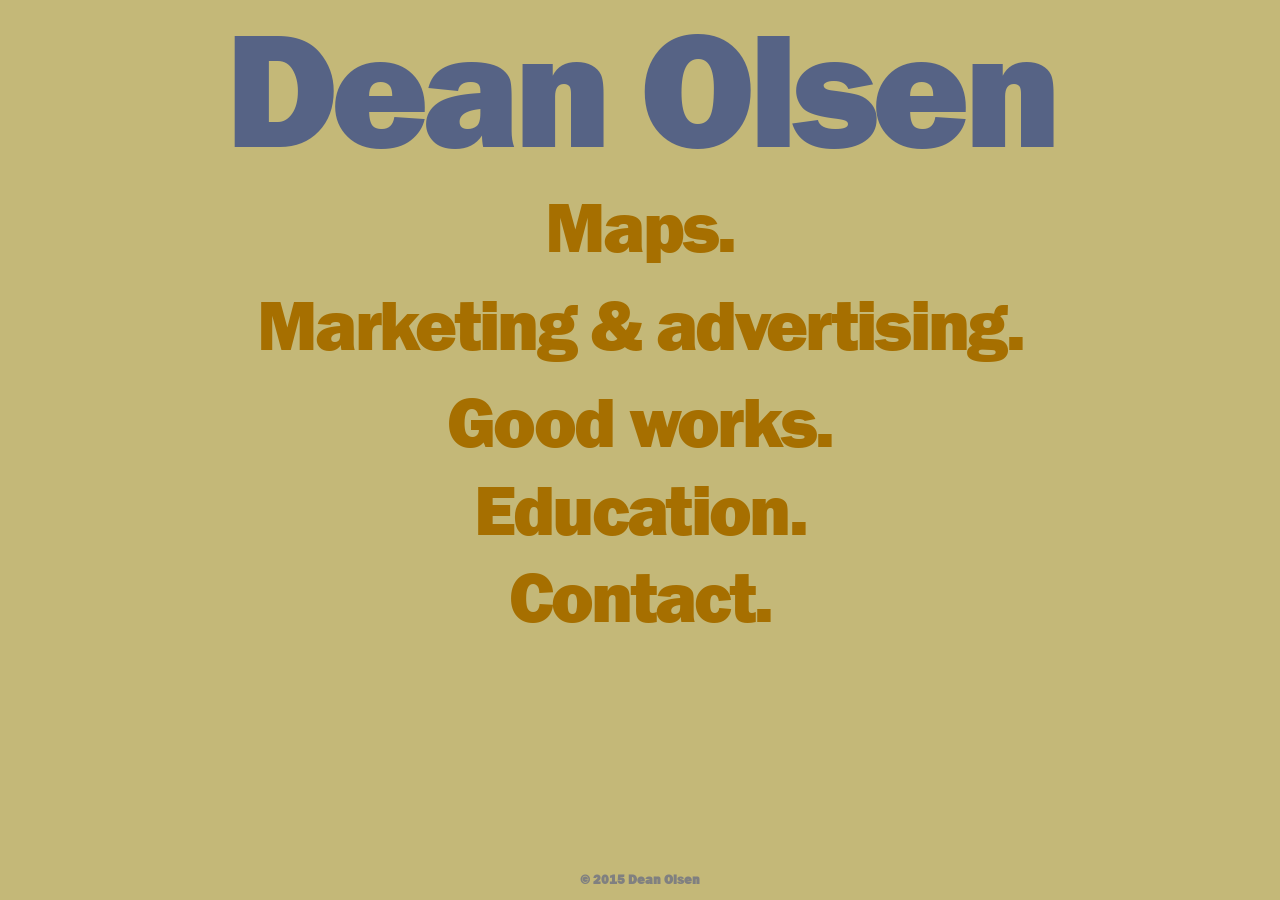
==== index.html @ 53ad5848 "Add to github" ====
<!DOCTYPE html>
<html lang="en">

<!--Landing page for Dean Olsen web site-->

	<head>
		<meta charset="utf-8">
		<meta name="viewport" content="width=device-width, initial-scale=1">
		<!-- Latest compiled and minified CSS -->
		<link rel="stylesheet" href="http://maxcdn.bootstrapcdn.com/bootstrap/3.3.5/css/bootstrap.min.css">

		<!-- jQuery library -->
		<script src="https://ajax.googleapis.com/ajax/libs/jquery/1.11.3/jquery.min.js"></script>

		<!-- Latest compiled JavaScript -->
		<script src="http://maxcdn.bootstrapcdn.com/bootstrap/3.3.5/js/bootstrap.min.js"></script>

		<link type="text/css" rel="stylesheet" href="stylesheet.css"/>
		<title>Dean Olsen, Mapper</title>
	</head>

	<body>
	<div class="container-fluid">
		<body id="index">

		<h1 id="index">Dean Olsen</h1>
		
			<h2 id="index"><a href="maps.html">Maps.</a><h2>
			<h2 id="index"><a href="marketing.html">Marketing & advertising.</a><h2>
			<h2 id="index"><a href="goodworks.html">Good works.</a></h2>
			<h2 id="index"><a href="education.html">Education.</a></h2>
			<h2 id="index"><a href="contacts.html">Contact.</a></h2>
			<h2></h2>
			<h2></h2>
	</div>
	</body>

	<div class="navbar-fixed-bottom">
		<p align= "center"><font size="2" color="grey">&copy 2015 Dean Olsen</p></font>
	</div>

</html>
---- stylesheet.css ----
@font-face
{
font-family: Franklin Gothic Heavy;
src: url(Franklin_Gothic_Heavy.ttf);
}

* body {
	font-family: "Franklin Gothic Heavy", Sans-serif;
	font-weight: bold;
}
/*This section colors the individual pages.*/

body#index{
	background-color: #c4b878;
}
body#maps{
	background-color: #c4b878;
}
body#marketing{
	background-color: #c4b878;
}
body#goodworks{
	background-color: #c4b878;
}
body#education{
	background-color: #c4b878;
}
body#contacts{
	background-color: #c4b878;
}

nav{
	font-size: 12pt;
	text-align: center;
	color: #8F9DC1;
	text-decoration: none;
}

nav a:link{color: #8F9DC1;
	text-decoration: none;
}
nav a:visited{color: #8F9DC1;
	text-decoration: none;
}

nav a:hover{color:#A66F00;
	text-decoration: none;
}

h1 {
	font-size: 125pt;
	letter-spacing: -5pt;
	line-height: 80%;
	margin-bottom: -10pt;
	color: #566385;
	text-align: center;
	margin-top: 20pt;
}
/*The "Dean Olsen" for the home page has different spacing than the other pages.*/

h1#index{
	color: #566385;
	margin-bottom: 40px;
}

/* Colors the index page links*/

h2#index{
	font-size: 54pt;
	letter-spacing: -2pt;
	margin-top: 30px;
	color: #A66F00;
	text-align: center;
	line-height: 80%;
	margin-bottom: 20px;
}

/* This removes underlining from index page links & creates a hover color*/

h2 a:link{
	font-size: 54pt;
	letter-spacing: -2pt;
	margin-top: 30px;
	color: #A66F00;
	text-align: center;
	line-height: 80%;
	margin-bottom: 20px;
	text-decoration: none;
}
h2 a:visited{
	font-size: 54pt;
	letter-spacing: -2pt;
	margin-top: 30px;
	color: #A66F00;
	text-align: center;
	line-height: 80%;
	margin-bottom: 20px;
	text-decoration: none;
}
h2 a:hover{
	color:#495063;
	font-size: 54pt;
	letter-spacing: -2pt;
	margin-top: 30px;
	text-align: center;
	line-height: 80%;
	margin-bottom: 20px;
	text-decoration: none;
}

/*This section colors the section name distinctly for each page. It also moves it close to the H1.*/

h2 {
	margin-bottom: 40px;
	margin-top: 6px;
	text-align: center;
	font-size: 65pt;
	line-height: 80%;
	letter-spacing: -3pt;
	
}

h2#maps {
	color: #993333;
}

h2#marketing {
	color: #de5605;
}

h2#goodworks {
	color: #806327;
}

h2#education {
	color: #ffe706;
}

h2#contacts {
	color: #807127;
}

table#ctable {
	width: 200px;
	align: center;
	border-spacing: 0px;
}

/* m1 handles the text boxes on the Maps page. M2 handles the text in these sections. M3 handles the colored
text on the Marketing page. */

.m1 {
	width: 25%;
	height: 160px;
	padding: 1px;
	/*background-color: #993333;*/
	background-color: #A09758;
	font-size: 18pt;
	color: #ffffff;
	font-family: "Franklin Gothic Heavy";
	text-align: center;
	vertical-align: center;
}

/*.m2 {
	width: 25%;
	height: 160px;
	padding: 1px;
	font-family: "Garamond";
	font-size: 12pt;
	vertical-align: top;
	border: none;
	margin-right: 70px;
	margin-bottom: 20px;
}*/

.marklogo {
	vertical-align: top;
	text-align: center;
	padding: 10px;
}

.m3 {
	font-size: 14pt;
	font-family: "Franklin Gothic Heavy";
	color: #de5605;
	line-height: 90%;
	margin-bottom: 20px;
}

/*Good Works page text. G1 Bold purple text. G3 the subtitle text.*/
.g1 {
	/*width: 19%;*/
	margin-top: 0px;
	margin-bottom: 5px;
	line-height: 80%;
	font-size: 24pt;
	color: #630460;
	vertical-align: top;
	border: none;
	letter-spacing: -2pt;
}

.g3 {
	font-family: Garamond;
	color: #603913;
	font-weight: bold;
	font-size: 14pt;
	line-height: 14pt;
	vertical-align: top;
	margin-top: 0px;
}

/*The various text padding on the Education page to make the text line up correctly with the logos.*/
.edtext {
	padding-top: 5px;
	font-size: 16pt;
	vertical-align: middle;
	line-height: 90%;
}

.edtext2 {
	padding-top: 30px;
	font-size: 16pt;
	vertical-align: middle;
	line-height: 90%;
}

.edtext3 {
	padding-top: 30px;
	line-height: 90%;
	font-size: 16pt;
	vertical-align: middle;
}

.edlogo {
	vertical-align: top;
	text-align: right;
}


/*Contact page text and padding.*/
.ctext {
	font-size: 18pt;
	height: 100px;
	padding-left: 20px;
	vertical-align: top;
	width: 30%;
}

.ctext1 {
	font-size: 18pt;
	height: 100px;
	width: 500px;
	vertical-align: top;
	text-align: right;
	width: 40%;
}


.footer {
	text-align: center;
	font-size: 10pt;
	color: #7e827a;
}

/*Spaces out the text in the Nav bar.*/
nav a {
	padding-right: 10px;
}
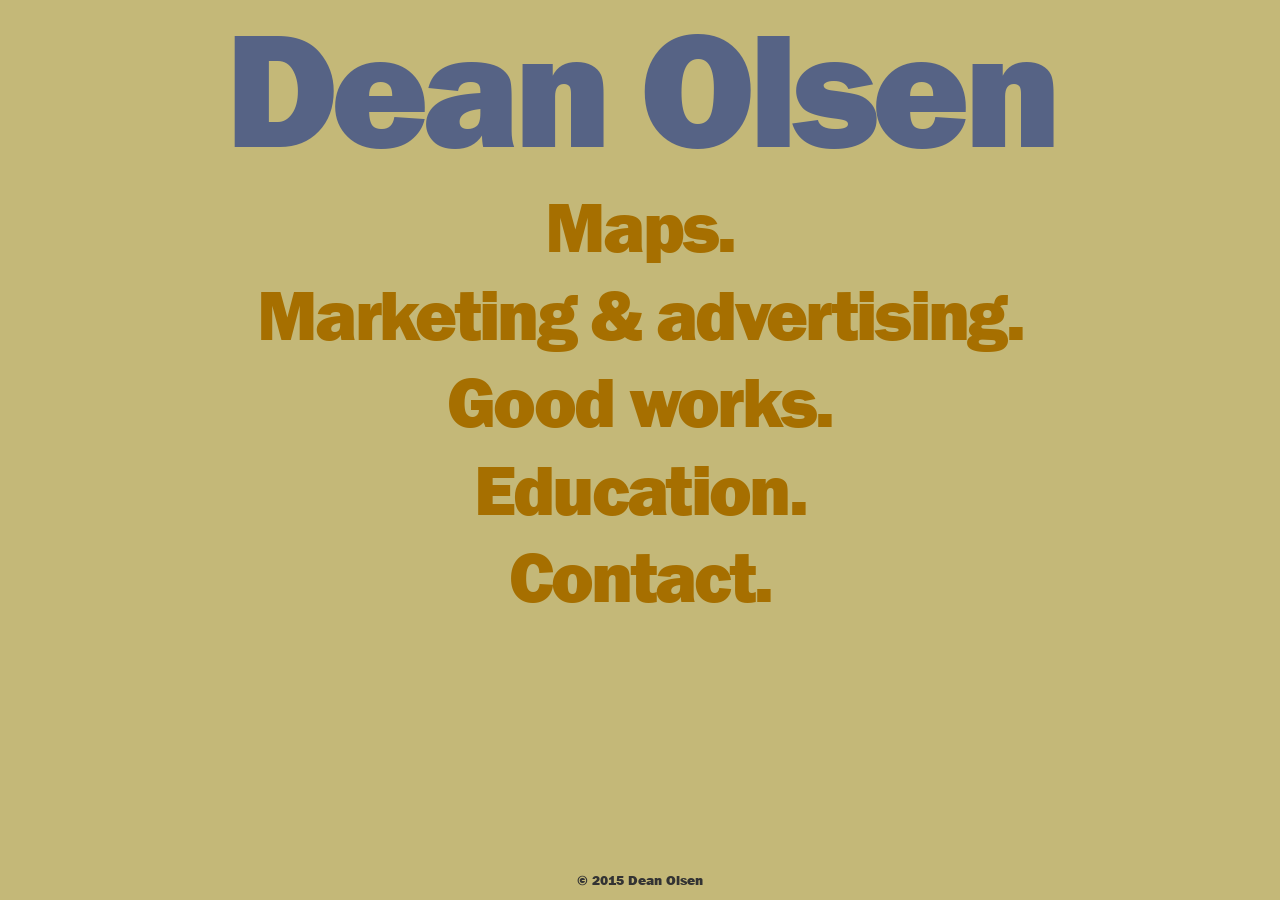
==== commit 8c25987f: "Further refinements Trying to fix bugs" ====
--- a/index.html
+++ b/index.html
@@ -9,6 +9,9 @@
 		<meta name="viewport" content="width=device-width, initial-scale=1">
 		<!-- Latest compiled and minified CSS -->
 		<link rel="stylesheet" href="http://maxcdn.bootstrapcdn.com/bootstrap/3.3.5/css/bootstrap.min.css">
+		
+		<!-- Additional font -->
+		<link href='http://fonts.googleapis.com/css?family=Roboto:500,700,500italic' rel='stylesheet' type='text/css'>
 
 		<!-- jQuery library -->
 		<script src="https://ajax.googleapis.com/ajax/libs/jquery/1.11.3/jquery.min.js"></script>
@@ -26,8 +29,8 @@
 
 		<h1 id="index">Dean Olsen</h1>
 		
-			<h2 id="index"><a href="maps.html">Maps.</a><h2>
-			<h2 id="index"><a href="marketing.html">Marketing & advertising.</a><h2>
+			<h2 id="index"><a href="maps.html">Maps.</a></h2>
+			<h2 id="index"><a href="marketing.html">Marketing & advertising.</a></h2>
 			<h2 id="index"><a href="goodworks.html">Good works.</a></h2>
 			<h2 id="index"><a href="education.html">Education.</a></h2>
 			<h2 id="index"><a href="contacts.html">Contact.</a></h2>
@@ -37,7 +40,7 @@
 	</body>
 
 	<div class="navbar-fixed-bottom">
-		<p align= "center"><font size="2" color="grey">&copy 2015 Dean Olsen</p></font>
+		<p align= "center" font size="2" color="grey">&copy 2015 Dean Olsen</p>
 	</div>
 
 </html>
--- a/stylesheet.css
+++ b/stylesheet.css
@@ -1,13 +1,14 @@
-@font-face
-{
-font-family: Franklin Gothic Heavy;
-src: url(Franklin_Gothic_Heavy.ttf);
+
+
+@font-face {
+	font-family: Franklin Gothic Heavy;
+	src: url(Franklin_Gothic_Heavy.ttf);
 }
 
 * body {
 	font-family: "Franklin Gothic Heavy", Sans-serif;
-	font-weight: bold;
-}
+}
+
 /*This section colors the individual pages.*/
 
 body#index{
@@ -29,7 +30,7 @@
 	background-color: #c4b878;
 }
 
-nav{
+nav {
 	font-size: 12pt;
 	text-align: center;
 	color: #8F9DC1;
@@ -46,6 +47,10 @@
 nav a:hover{color:#A66F00;
 	text-decoration: none;
 }
+
+/*a:hover{
+	text-decoration: none;
+}*/
 
 h1 {
 	font-size: 125pt;
@@ -75,6 +80,10 @@
 	margin-bottom: 20px;
 }
 
+h3 {
+/*	text-align: center;
+*/}
+
 /* This removes underlining from index page links & creates a hover color*/
 
 h2 a:link{
@@ -87,6 +96,7 @@
 	margin-bottom: 20px;
 	text-decoration: none;
 }
+
 h2 a:visited{
 	font-size: 54pt;
 	letter-spacing: -2pt;
@@ -146,38 +156,26 @@
 	border-spacing: 0px;
 }
 
-/* m1 handles the text boxes on the Maps page. M2 handles the text in these sections. M3 handles the colored
-text on the Marketing page. */
-
-.m1 {
-	width: 25%;
-	height: 160px;
-	padding: 1px;
-	/*background-color: #993333;*/
-	background-color: #A09758;
-	font-size: 18pt;
-	color: #ffffff;
-	font-family: "Franklin Gothic Heavy";
-	text-align: center;
-	vertical-align: center;
-}
-
-/*.m2 {
-	width: 25%;
-	height: 160px;
-	padding: 1px;
-	font-family: "Garamond";
-	font-size: 12pt;
-	vertical-align: top;
-	border: none;
-	margin-right: 70px;
-	margin-bottom: 20px;
-}*/
+.lightbox {
+	fitImagesInViewport: false;
+}
+
+.span lb-caption {
+	text-align:center;
+	font-family: "Roboto";
+	font-size: 14pt; }
+
+.m2 {
+	font-family: "Roboto";
+	font-size: 10pt;
+	text-align: justify;
+	font-weight:normal;
+}
 
 .marklogo {
 	vertical-align: top;
-	text-align: center;
-	padding: 10px;
+	text-align: right;
+	padding: 20px;
 }
 
 .m3 {
@@ -190,73 +188,92 @@
 
 /*Good Works page text. G1 Bold purple text. G3 the subtitle text.*/
 .g1 {
-	/*width: 19%;*/
-	margin-top: 0px;
-	margin-bottom: 5px;
-	line-height: 80%;
-	font-size: 24pt;
+	font-size: 30pt;
 	color: #630460;
-	vertical-align: top;
-	border: none;
-	letter-spacing: -2pt;
+	letter-spacing: -2pt;
+	text-align: center;
+	text-decoration: none;
+}
+
+.g2 {
+	font-family: "Roboto";
+	font-size: 12pt;
+	margin-left: 28%;
+	margin-right: 28%;
+	text-align: justify;
 }
 
 .g3 {
-	font-family: Garamond;
+	font-family: "Roboto";
 	color: #603913;
 	font-weight: bold;
 	font-size: 14pt;
-	line-height: 14pt;
-	vertical-align: top;
-	margin-top: 0px;
+}
+
+.btn-info {
+	text-align: center;
 }
 
 /*The various text padding on the Education page to make the text line up correctly with the logos.*/
 .edtext {
-	padding-top: 5px;
-	font-size: 16pt;
-	vertical-align: middle;
+	padding-top: 10px;
+	font-size: 14pt;
+	line-height: 100%;
+	font-family: "Roboto";
+	font-weight:bold;
+}
+
+.edtext2 {
+	padding-top: 35px;
+	font-size: 14pt;
+	font-family: "Roboto";
+	font-weight: bold;
+	line-height: 100%;
+}
+
+.edtext3 {
+	padding-top: 35px;
+	line-height: 100%;
+	font-size: 14pt;
+	font-family: "Roboto";
+}
+
+.dl-horizontal dt {
+	width: 500px;
+	height: auto;
+	overflow: visible;
+	padding-right: 15px;
+	text-decoration: none;
+}
+.g1 a:link {
+	color:#630460;
+	text-decoration:none;
+}
+
+.g1 a:visited {
+	color:#630460;
+	text-decoration:none;
+}
+
+.g1 a:hover {
+	color:#566385;
+	text-decoration:none;
+}
+
+.g1 a:active {
+	color:#630460;
+	text-decoration:none;
+}
+
+
+
+
+/*Contact page text and padding.*/
+.dl-horizontal dd .ctext {
+	font-size: 14pt;
 	line-height: 90%;
-}
-
-.edtext2 {
-	padding-top: 30px;
-	font-size: 16pt;
-	vertical-align: middle;
-	line-height: 90%;
-}
-
-.edtext3 {
-	padding-top: 30px;
-	line-height: 90%;
-	font-size: 16pt;
-	vertical-align: middle;
-}
-
-.edlogo {
-	vertical-align: top;
-	text-align: right;
-}
-
-
-/*Contact page text and padding.*/
-.ctext {
-	font-size: 18pt;
-	height: 100px;
-	padding-left: 20px;
-	vertical-align: top;
-	width: 30%;
-}
-
-.ctext1 {
-	font-size: 18pt;
-	height: 100px;
-	width: 500px;
-	vertical-align: top;
-	text-align: right;
-	width: 40%;
-}
-
+	margin-top: 24px;
+}
 
 .footer {
 	text-align: center;
@@ -269,3 +286,25 @@
 	padding-right: 10px;
 }
 
+span.glyphicon-envelope {
+	font-size: 5.8em;
+	color: #807127;
+	margin-bottom: 20px;
+	margin-right: 2px;
+}
+span.glyphicon-home {
+	font-size: 5.8em;
+	color: #566385;
+	margin-bottom: 20px;
+	margin-right: 2px;
+}
+.at {
+	font-size: 6em;
+	color: red;
+	margin-right: 7px;
+}
+
+.col-sm-3 {
+	background-color: #c4b878;
+}
+
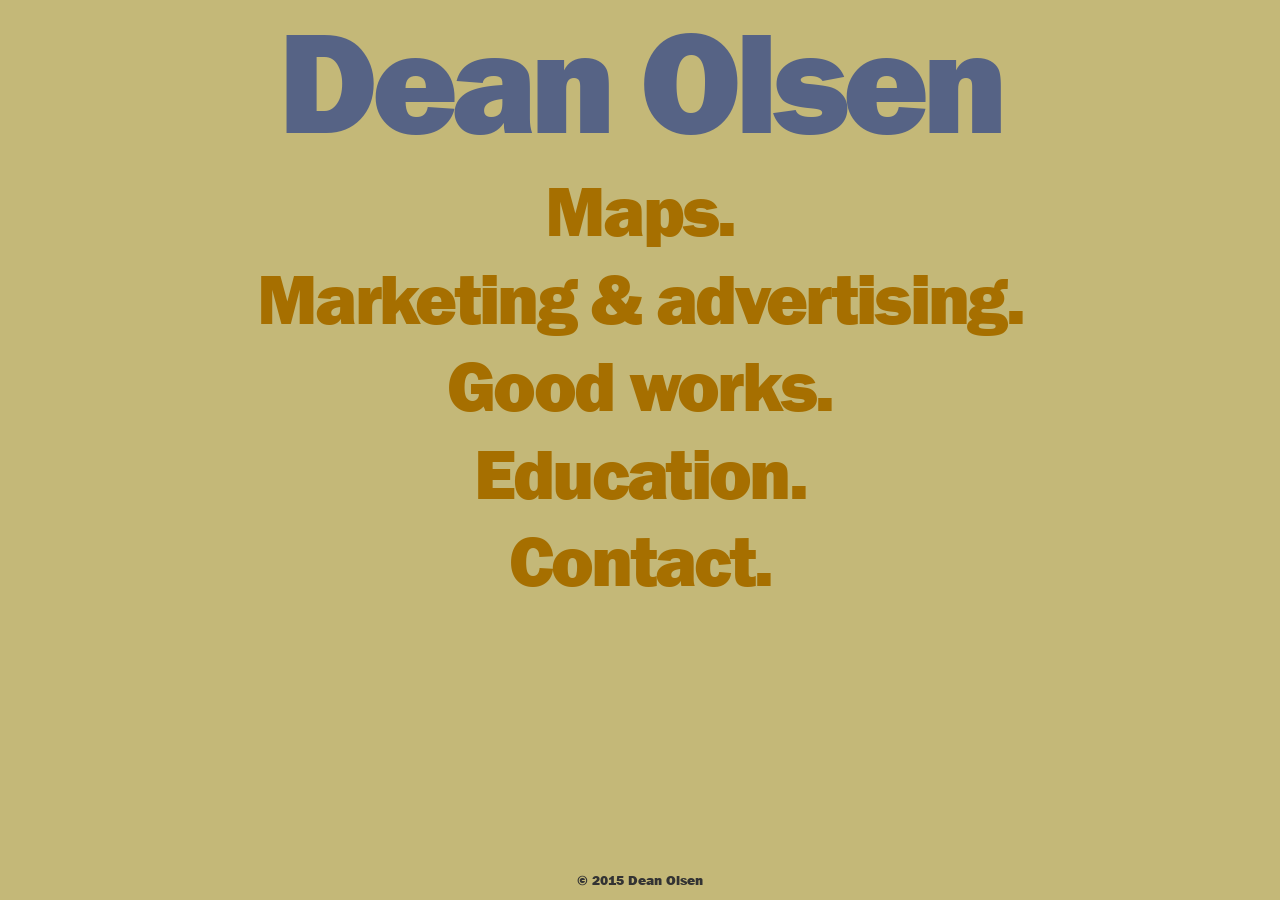
==== commit 00c57559: "More fixes to Contact page" ====
--- a/index.html
+++ b/index.html
@@ -1,4 +1,4 @@
-
+﻿
 <!DOCTYPE html>
 <html lang="en">
 
@@ -28,14 +28,22 @@
 		<body id="index">
 
 		<h1 id="index">Dean Olsen</h1>
-		
-			<h2 id="index"><a href="maps.html">Maps.</a></h2>
-			<h2 id="index"><a href="marketing.html">Marketing & advertising.</a></h2>
-			<h2 id="index"><a href="goodworks.html">Good works.</a></h2>
-			<h2 id="index"><a href="education.html">Education.</a></h2>
-			<h2 id="index"><a href="contacts.html">Contact.</a></h2>
-			<h2></h2>
-			<h2></h2>
+<!-- 			<div class="index1">
+ -->				<h2 id="index"><a href="maps.html">Maps.</a></h2>
+<!-- 			</div>
+			<div class="index2">
+ -->				<h2 id="index"><a href="marketing.html">Marketing & advertising.</a></h2>
+<!-- 			</div>
+			<div class="index3">
+ -->				<h2 id="index"><a href="goodworks.html">Good works.</a></h2>
+<!-- 			</div>
+			<div class="index4">
+ -->				<h2 id="index"><a href="education.html">Education.</a></h2>
+<!-- 			</div>
+			<div class="index5">
+ -->				<h2 id="index"><a href="contacts.html">Contact.</a></h2>
+<!-- 			</div>
+ -->			
 	</div>
 	</body>
 
--- a/stylesheet.css
+++ b/stylesheet.css
@@ -53,7 +53,7 @@
 }*/
 
 h1 {
-	font-size: 125pt;
+	font-size: 110pt;
 	letter-spacing: -5pt;
 	line-height: 80%;
 	margin-bottom: -10pt;
@@ -69,7 +69,6 @@
 }
 
 /* Colors the index page links*/
-
 h2#index{
 	font-size: 54pt;
 	letter-spacing: -2pt;
@@ -80,6 +79,57 @@
 	margin-bottom: 20px;
 }
 
+/*h2.index1{
+	font-size: 54pt;
+	letter-spacing: -2pt;
+	margin-top: 30px;
+	color: #A66F00;
+	text-align: center;
+	line-height: 80%;
+	margin-bottom: 20px;
+	visibility: hidden;
+}
+h2.index2{
+	font-size: 54pt;
+	letter-spacing: -2pt;
+	margin-top: 30px;
+	color: #A66F00;
+	text-align: center;
+	line-height: 80%;
+	margin-bottom: 20px;
+	visibility: hidden;
+}
+h2.index3{
+	font-size: 54pt;
+	letter-spacing: -2pt;
+	margin-top: 30px;
+	color: #A66F00;
+	text-align: center;
+	line-height: 80%;
+	margin-bottom: 20px;
+	visibility: hidden;
+}
+h2.index4{
+	font-size: 54pt;
+	letter-spacing: -2pt;
+	margin-top: 30px;
+	color: #A66F00;
+	text-align: center;
+	line-height: 80%;
+	margin-bottom: 20px;
+	visibility: hidden;
+}
+h2.index5{
+	font-size: 54pt;
+	letter-spacing: -2pt;
+	margin-top: 30px;
+	color: #A66F00;
+	text-align: center;
+	line-height: 80%;
+	margin-bottom: 20px;
+		visibility: hidden;*/
+
+}
 h3 {
 /*	text-align: center;
 */}
@@ -150,12 +200,6 @@
 	color: #807127;
 }
 
-table#ctable {
-	width: 200px;
-	align: center;
-	border-spacing: 0px;
-}
-
 .lightbox {
 	fitImagesInViewport: false;
 }
@@ -163,13 +207,23 @@
 .span lb-caption {
 	text-align:center;
 	font-family: "Roboto";
-	font-size: 14pt; }
+	font-size: 14pt; 
+}
+
+.mapicon {
+	margin-left: 5%;
+	margin-top: 5%;
+	margin-bottom: 10%
+	margin-right:-2%
+}
 
 .m2 {
 	font-family: "Roboto";
 	font-size: 10pt;
 	text-align: justify;
 	font-weight:normal;
+	padding-top: 5%;
+	padding-right: 5%;
 }
 
 .marklogo {
@@ -205,29 +259,45 @@
 
 .g3 {
 	font-family: "Roboto";
-	color: #603913;
+	color: #566385;
 	font-weight: bold;
-	font-size: 14pt;
-}
-
-.btn-info {
-	text-align: center;
+	font-size: 16pt;
+}
+
+.g1 a:link {
+	color:#630460;
+	text-decoration:none;
+}
+
+.g1 a:visited {
+	color:#630460;
+	text-decoration:none;
+}
+
+.g1 a:hover {
+	color:#806327;
+	text-decoration:none;
+}
+
+.g1 a:active {
+	color:#630460;
+	text-decoration:none;
 }
 
 /*The various text padding on the Education page to make the text line up correctly with the logos.*/
 .edtext {
 	padding-top: 10px;
 	font-size: 14pt;
+	letter-spacing:0pt;
 	line-height: 100%;
-	font-family: "Roboto";
-	font-weight:bold;
+	font-weight: 200;
 }
 
 .edtext2 {
 	padding-top: 35px;
 	font-size: 14pt;
-	font-family: "Roboto";
-	font-weight: bold;
+	letter-spacing:0pt;
+	font-family: "Franklin Gothic Heavy";
 	line-height: 100%;
 }
 
@@ -235,7 +305,8 @@
 	padding-top: 35px;
 	line-height: 100%;
 	font-size: 14pt;
-	font-family: "Roboto";
+	letter-spacing:0pt;
+	font-family: "Franklin Gothic Heavy";
 }
 
 .dl-horizontal dt {
@@ -245,28 +316,6 @@
 	padding-right: 15px;
 	text-decoration: none;
 }
-.g1 a:link {
-	color:#630460;
-	text-decoration:none;
-}
-
-.g1 a:visited {
-	color:#630460;
-	text-decoration:none;
-}
-
-.g1 a:hover {
-	color:#566385;
-	text-decoration:none;
-}
-
-.g1 a:active {
-	color:#630460;
-	text-decoration:none;
-}
-
-
-
 
 /*Contact page text and padding.*/
 .dl-horizontal dd .ctext {
@@ -286,18 +335,26 @@
 	padding-right: 10px;
 }
 
-span.glyphicon-envelope {
-	font-size: 5.8em;
-	color: #807127;
-	margin-bottom: 20px;
-	margin-right: 2px;
-}
-span.glyphicon-home {
-	font-size: 5.8em;
-	color: #566385;
-	margin-bottom: 20px;
-	margin-right: 2px;
-}
+.contactform {
+	margin-right: 25%;
+	margin-left: 25%;
+}
+
+.inputName {
+	font-family:"Roboto";
+}
+
+.btn-block {
+	width:auto;
+}
+
+.linkedin {
+	padding: 25px;
+	margin-left: 10px;
+	text-align: center;
+}
+
+
 .at {
 	font-size: 6em;
 	color: red;
